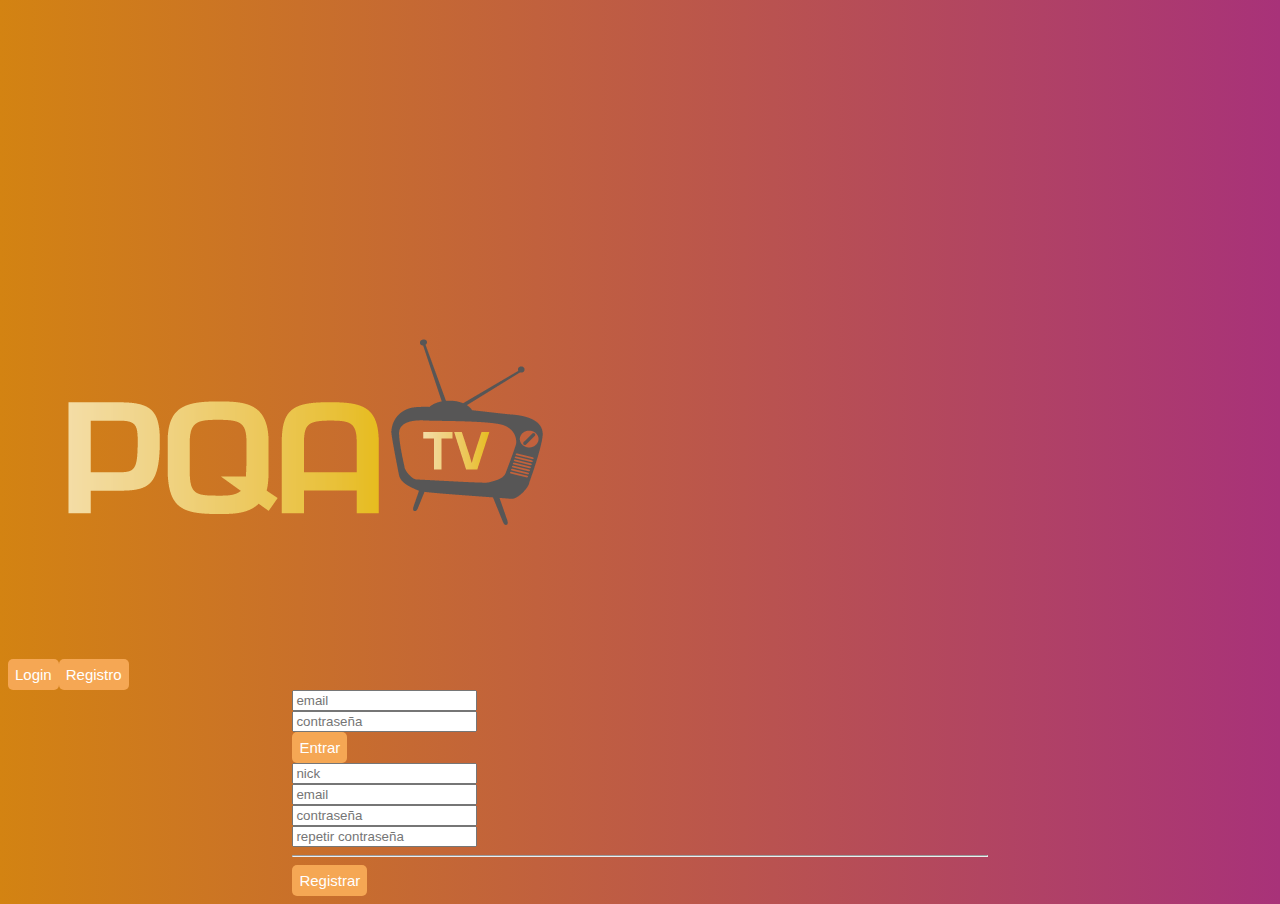
==== index.html @ 328dfbc3 "Add files via upload" ====
<!DOCTYPE html>
<html>
	<head>
		<title>DBFilms.com</title>
		<meta charset="utf-8">
		<meta name="viewport" content="width=device-width, initial-scale=1.0">
		<!--Bootstrap CSS-->
		<link rel="stylesheet" href="https://stackpath.bootstrapcdn.com/bootstrap/4.3.0/css/bootstrap.min.css" integrity="sha384-PDle/QlgIONtM1aqA2Qemk5gPOE7wFq8+Em+G/hmo5Iq0CCmYZLv3fVRDJ4MMwEA" crossorigin="anonymous">
		<!--Font awesome-->
		<link rel="stylesheet" href="https://use.fontawesome.com/releases/v5.7.1/css/all.css" integrity="sha384-fnmOCqbTlWIlj8LyTjo7mOUStjsKC4pOpQbqyi7RrhN7udi9RwhKkMHpvLbHG9Sr" crossorigin="anonymous">
		<!--Main CSS-->
		<link rel="stylesheet" type="text/css" href="css/styles.css">
		<!--Google fonts-->
		<link href="https://fonts.googleapis.com/css?family=Montserrat" rel="stylesheet">
	</head>

	<body id="main_body">

		<div class="container" id="cuerpo">
			<!--Principal-->
			<div class="row">
				<!--Logo & description-->
				<div class="col-lg-6 col-md-12 col-sm-12">
					<img class="img-fluid" src="img/logo.png">
				</div>
				<!--Login / register-->
				<div class="col-lg-6 col-md-12 col-sm-12">
					<div class="row">
						<div id="form-container">
							<div class="form-group p-2 mt-3">
								<button class="custom-btn" type="button" data-toggle="collapse" data-target="#login">Login</button>
							</div>
							<div class="form-group p-2 mt-3">
								<button class="custom-btn" type="button" data-toggle="collapse" data-target="#register">Registro</button>
							</div>
						</div>
					</div>
				</div>
			</div>
			<!--Collapse-->
			<div class="collapse mt-5 mb-5" id="login">
				<!--Login-->
				<form id="formulario">
					<div class="form-group">
						<div class="input-group">
							<div class="input-group-prepend">
								<span class="input-group-text"><i class="fa fa-envelope"></i></span>
							</div>
							<input type="email" class="form-control" placeholder="email">
						</div>
					</div>
					<div class="form-group">
						<div class="input-group">
							<div class="input-group-prepend">
								<span class="input-group-text"><i class="fa fa-lock"></i></span>
							</div>
							<input type="password" class="form-control" placeholder="contraseña">
						</div>
					</div>
					<button class="custom-btn" type="submit">Entrar</button>
				</form>
			</div>

			<!--Registro-->
			<div class="collapse" id="register">
				<form id="formulario">
					<!--Nombre-->
					<div class="form-group">
						<div class="input-group">
							<div class="input-group-prepend">
								<span class="input-group-text"><i class="fa fa-user"></i></span>
							</div>
							<input type="email" class="form-control" placeholder="nick">
						</div>
					</div>
					<!--email-->
					<div class="form-group">
						<div class="input-group">
							<div class="input-group-prepend">
								<span class="input-group-text"><i class="fa fa-envelope"></i></span>
							</div>
							<input type="email" class="form-control" placeholder="email">
						</div>
					</div>
					<!--password-->
					<div class="form-group">
						<div class="input-group">
							<div class="input-group-prepend">
								<span class="input-group-text"><i class="fa fa-lock"></i></span>
							</div>
							<input type="password" class="form-control" placeholder="contraseña">
						</div>
					</div>
					<!--repeat password-->
					<div class="form-group">
						<div class="input-group">
							<div class="input-group-prepend">
								<span class="input-group-text"><i class="fa fa-lock"></i></span>
							</div>
							<input type="password" class="form-control" placeholder="repetir contraseña">
						</div>
					</div>
					<hr>
					<!--Nombre real-->
					<!--<div class="form-group">
						<div class="input-group">
							<div class="input-group-prepend">
								<span class="input-group-text"><i class="fa fa-user"></i></span>
							</div>
							<input type="password" class="form-control" placeholder="nombre real">
						</div>
					</div>-->
					<!--fecha nacimiento-->
					<!--<div class="form-group">
						<div class="input-group">
							<div class="input-group-prepend">
								<span class="input-group-text"><i class="fa fa-calendar"></i></span>
							</div>
							<input type="password" class="form-control" placeholder="fecha nacimiento">
						</div>
					</div>-->
					<button class="custom-btn mb-5" type="submit">Registrar</button>
				</form>
			</div>

		</div>

	    <!--Scripts de bootstrap-->
		<script src="https://code.jquery.com/jquery-3.3.1.min.js" crossorigin="anonymous"></script>
		<script src="https://cdnjs.cloudflare.com/ajax/libs/popper.js/1.14.6/umd/popper.min.js" integrity="sha384-wHAiFfRlMFy6i5SRaxvfOCifBUQy1xHdJ/yoi7FRNXMRBu5WHdZYu1hA6ZOblgut" crossorigin="anonymous"></script>
		<script src="https://stackpath.bootstrapcdn.com/bootstrap/4.2.1/js/bootstrap.min.js" integrity="sha384-B0UglyR+jN6CkvvICOB2joaf5I4l3gm9GU6Hc1og6Ls7i6U/mkkaduKaBhlAXv9k" crossorigin="anonymous"></script>
	    <!--Main js-->
		<script type="text/javascript" src="js/js.js"></script>
	</body>
</html>
---- css/styles.css ----
/************MAINPAGE************/

#main_body{
	background: linear-gradient(to right, rgb(211, 131, 18), rgb(168, 50, 121));
	font-family: 'Montserrat', sans-serif;
}

#cuerpo {
	margin-top: 35vh;
}

.custom-btn{
	border: none;
	padding: 7px;
	color: white;
	background-color: #F5A754;
	border-radius: 5px;
	font-size: 15px;
	outline: none;
}

.custom-btn:hover{
	background-color: #F7BC7C;
}

.custom-btn:focus{
	outline: none;
}

.input-group-text{
	background-color: #F5A754;
	border: #F7BC7C;
	color: white;
}

#form-container{
	margin-top: 75px;
	margin-left: auto;
	display: flex;
}

#formulario{
	width: 55%;
	margin:auto;
}

.user-img {
	width: 30px;
}

#user-img:hover .dropdown-content {display: block;}

@media only screen and (max-width: 990px) {
	#form-container{
		margin:auto;
	}	
	#formulario{
		width: 75%;
		margin:auto;
	}
}


/************************************************************************************/

/**

	Colores principales:
	- Primario: orange F5A754;
	- Secundario: orange F7BC7C;

	Otros: 
	- gray: D7D7CE;
	- ligth gray: B2B0B0;

**/

/***************PÁGINA SERIES**********************/
.orange{
	background-color: #F7BC7C;
}


#user_body{
	font-family: 'Montserrat', sans-serif;
}

.navbar{
	background-color: #F5A754;
	padding: 12px;
}

.custom-link{
	color: white;
	border: none;
	background: transparent;
	padding: 3px;
	padding-left: 10px;
}

.custom-link:hover{
	color: white;
	text-decoration: none;
}

.custom-link:focus{
	outline: none;
}

.active-link{
	padding: 3px;
	display: flex;
	margin-left: 10px;
}
.active-link:hover{
	color: black;
	text-decoration: none;
}

.current-active{
	text-transform: uppercase;
}

.activo{
	color: black;
	background-color: white;
	border-top-right-radius: 10px;
	border-top-left-radius: 10px;
	padding:5px;
}

#nav_logo{
	background-image: url("../img/logo.png");
	width: 150px;
	height: 30px;
	background-size: 130px;
	background-position: 50% 50%;
	background-repeat: no-repeat;
}

#menu-ico{
	color: white;
}

.film-footer{
	border: 1px solid #B2B0B0;
	border-top:none;
	border-bottom-right-radius: 12px;
	border-bottom-left-radius: 12px;
	background-color: #D7D7CE;
	text-align: center;
	color: white;
}

.film-text {
	color: black;
}

.card{
	background-color: #D7D7CE;
}

.page-link{
	color: black;
}
.page-link:hover{
	color: black;
}

#hidden{
	display: none;
}

#footer{
	background-color: #F5A754;
	padding: 12px;	
	color: white;
}

/*Dropdown usuario*/
.dropdown-toggle {
	border: none;
	background-color: transparent;
	color: white;
}

.dropdown-toggle:focus{
	outline: none;
}

/*Imágenes*/

.custom-img{
	width: 100%;
	height: 80%;
}

@media only screen and (max-width: 990px) {
	#filtros{
		display: none;
	}
	#hidden{
		display: block;
	}
}

/*******************************************************/


/****************PÁGINA LISTAS*****************************/
.item-lista{
	width: 80%;
	height: auto;
}

.carousel{
	background-color: #D7D7CE;
	padding: 10px;
	border: 1px solid #B2B0B0;
	border-radius: 7px;
}

@media only screen and (max-width: 990px) {
	.item-lista{
		width: 100%;
		height: auto;
	}
	.navbar-collapse{
		text-align: right;
	}
	.custom-link{
		display: block;
	}
}


/*******************************************************/


/****************PELICULA / SERIE*****************************/

.fa-star{
	color: #ffa64d;
}

#film-header{
	background-image: url("../img/deadpool-header.jpg");
	width: 100%;
	height: 250px;
	background-size: cover;
	background-position: 50% 50%;
	background-repeat: no-repeat;
	box-shadow: 5px 10px 18px #888888;
}

.img-container{
	width: 150px;
	margin: auto;
	padding-top: 60px;
}

.film-ico{
	width: 150px;
	border: 1px solid #B2B0B0;
}

.caratula{
	width:140px;
	height: 180px;
}

.table{
	width: 70%;
}

.bandera{
	width: 50px;
}

#links{
	width: 100%;
}
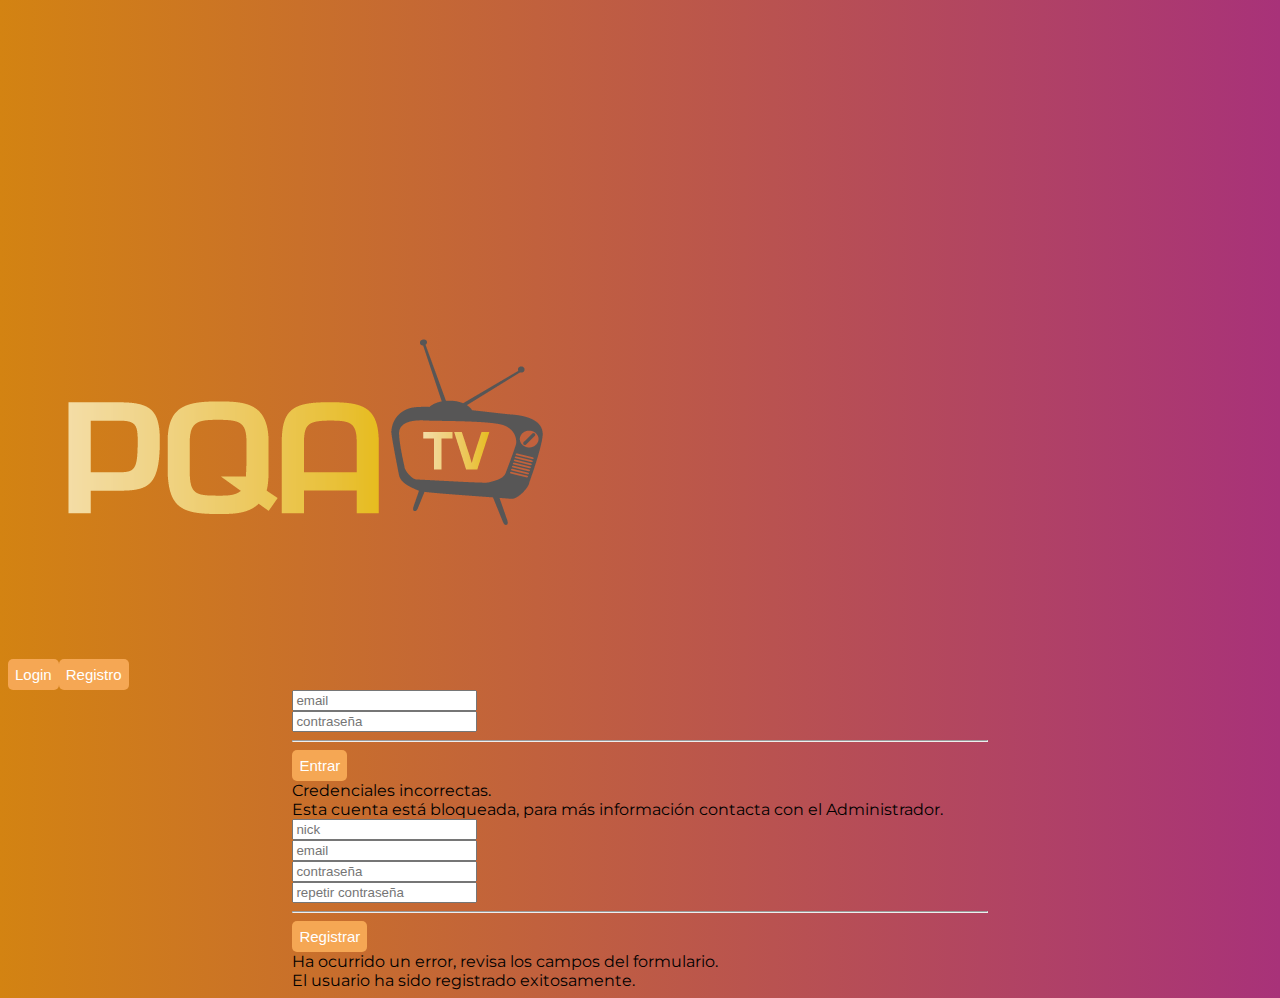
==== commit f6ab39c7: "Add files via upload" ====
--- a/index.html
+++ b/index.html
@@ -15,7 +15,6 @@
 	</head>
 
 	<body id="main_body">
-
 		<div class="container" id="cuerpo">
 			<!--Principal-->
 			<div class="row">
@@ -37,7 +36,8 @@
 					</div>
 				</div>
 			</div>
-			<!--Collapse-->
+
+			<!--Collapse / LOGIN-->
 			<div class="collapse mt-5 mb-5" id="login">
 				<!--Login-->
 				<form id="formulario">
@@ -56,12 +56,25 @@
 							</div>
 							<input type="password" class="form-control" placeholder="contraseña">
 						</div>
+					</div><hr>
+					<!--SUBMIT-->
+					<button class="custom-btn" type="submit">Entrar</button>
+
+
+					<!--ALERTS / LOGIN-->
+
+					<!--Credenciales incorrectas // display none-->
+					<div class="alert alert-danger mt-3 text-center d-none" role="alert" id="error-no-user">
+		  				Credenciales incorrectas.
 					</div>
-					<button class="custom-btn" type="submit">Entrar</button>
+					<!--User banned // display none-->
+					<div class="alert alert-danger mt-3 text-center d-none" role="alert" id="error-banned">
+		  				Esta cuenta está bloqueada, para más información contacta con el Administrador.
+					</div>
 				</form>
 			</div>
 
-			<!--Registro-->
+			<!--Collapse / REGISTRO-->
 			<div class="collapse" id="register">
 				<form id="formulario">
 					<!--Nombre-->
@@ -101,25 +114,20 @@
 						</div>
 					</div>
 					<hr>
-					<!--Nombre real-->
-					<!--<div class="form-group">
-						<div class="input-group">
-							<div class="input-group-prepend">
-								<span class="input-group-text"><i class="fa fa-user"></i></span>
-							</div>
-							<input type="password" class="form-control" placeholder="nombre real">
-						</div>
-					</div>-->
-					<!--fecha nacimiento-->
-					<!--<div class="form-group">
-						<div class="input-group">
-							<div class="input-group-prepend">
-								<span class="input-group-text"><i class="fa fa-calendar"></i></span>
-							</div>
-							<input type="password" class="form-control" placeholder="fecha nacimiento">
-						</div>
-					</div>-->
+					<!--SUBMIT-->
 					<button class="custom-btn mb-5" type="submit">Registrar</button>
+
+
+					<!--ALERTS / LOGIN-->
+
+					<!--Error de registro // display none-->
+					<div class="alert alert-danger text-center d-none" role="alert" id="error-register">
+		  				Ha ocurrido un error, revisa los campos del formulario.
+					</div>
+					<!--Registro exitoso// display none-->
+					<div class="alert alert-dark text-center d-none" role="alert" id="error-register">
+		  				El usuario ha sido registrado exitosamente.
+					</div>
 				</form>
 			</div>
 
--- a/css/styles.css
+++ b/css/styles.css
@@ -244,13 +244,12 @@
 }
 
 #film-header{
-	background-image: url("../img/deadpool-header.jpg");
+	background-image: url("../img/header.png");
+	background-size: cover;
+	background-position: 50% 80%;
+	background-repeat: no-repeat;
 	width: 100%;
 	height: 250px;
-	background-size: cover;
-	background-position: 50% 50%;
-	background-repeat: no-repeat;
-	box-shadow: 5px 10px 18px #888888;
 }
 
 .img-container{
@@ -273,10 +272,101 @@
 	width: 70%;
 }
 
+.table td, .table th {
+    border: none;
+}
 .bandera{
 	width: 50px;
 }
 
 #links{
 	width: 100%;
-}+}
+
+/*Cajón de comentarios*/
+.posted-data{
+	font-size: 10px;
+}
+
+.comment-body{
+	border: 1px solid #B2B0B0;
+	border-radius: 3px;
+	background-color: #efefe6;
+}
+
+.comment{
+	border-radius: 2px;
+	height: 100%;
+	width: 100%;
+}
+
+.comment-text{
+	font-size: 12px;
+}
+
+.col-usuario{
+	width: 15%;
+}
+
+.col-comentario {
+	width: 85%;
+}
+
+
+/*Tráiler*/
+.trailer{
+	width: auto;
+}
+
+.view-trailer-btn{
+	width: 100%;
+	border-bottom-left-radius: 6px;
+	border-bottom-right-radius: 6px;
+	padding: 7px;
+	background-color: #cecec6;
+	font-size: 15px;
+	border:none;
+}
+
+.view-trailer-btn:focus {
+	outline: none;
+}
+
+/*******************************************************/
+
+
+/****************CRUD USUARIOS*****************************/
+.tabla{
+	width: 100%;
+}
+
+.table-title{
+    background: #787676;
+    color: #fff;
+    padding: 16px 30px;
+    border-radius: 3px 3px 0 0;
+}
+
+.custom-danger{
+	border: none;
+	padding: 7px;
+	color: white;
+	background-color: #E8462C;
+	border-radius: 5px;
+	font-size: 15px;
+	outline: none;
+}
+
+.custom-danger:hover{
+	background-color: #D67D63;
+}
+
+.custom-danger:focus{
+	outline: none;
+}
+
+.btn-secondary {
+	width: 55px;
+	height: 25px;
+	font-size: 10px;
+}
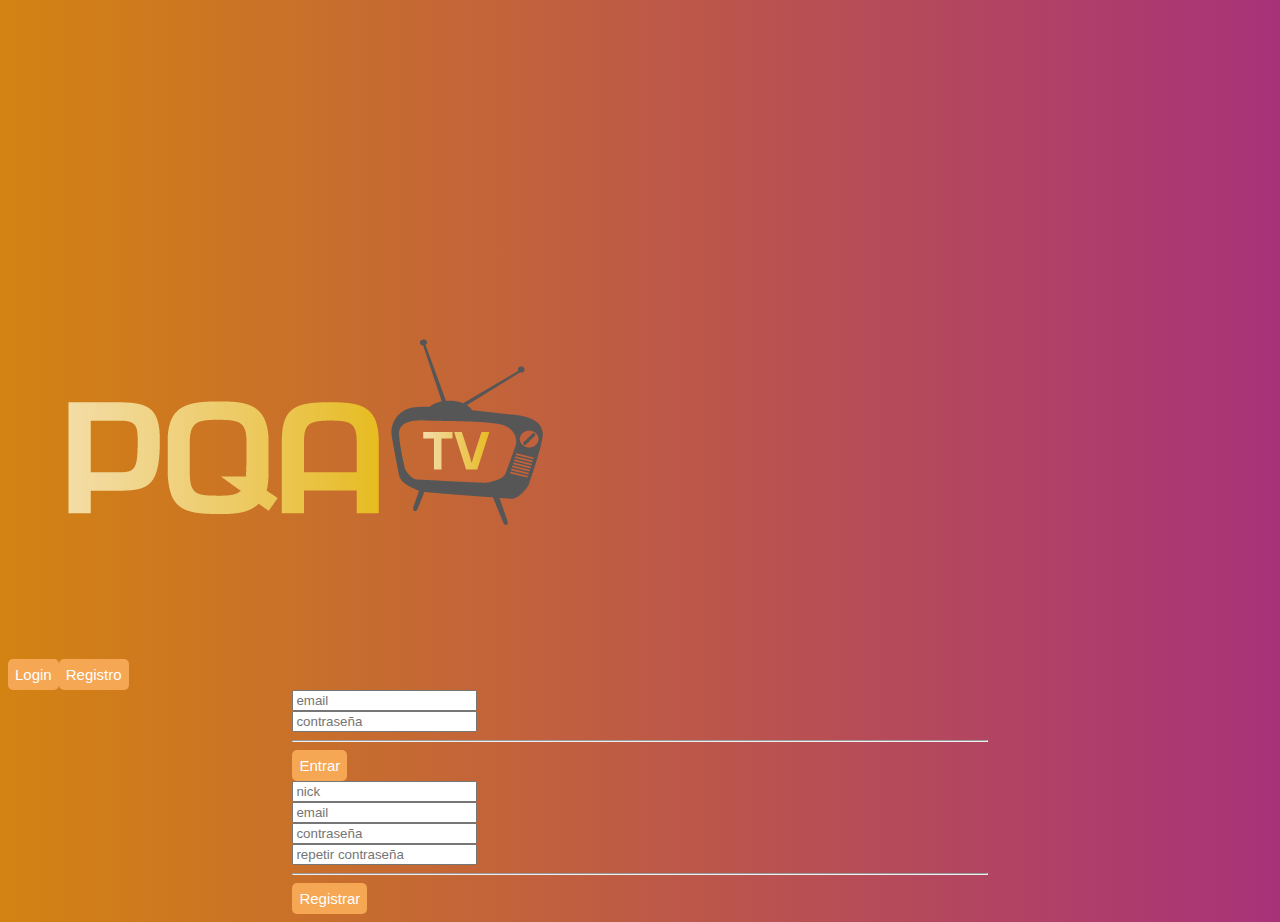
==== commit 682d504c: "Add files via upload" ====
--- a/index.html
+++ b/index.html
@@ -64,11 +64,11 @@
 					<!--ALERTS / LOGIN-->
 
 					<!--Credenciales incorrectas // display none-->
-					<div class="alert alert-danger mt-3 text-center d-none" role="alert" id="error-no-user">
+					<div class="alert alert-danger mt-3 text-center" role="alert" id="error-no-user">
 		  				Credenciales incorrectas.
 					</div>
 					<!--User banned // display none-->
-					<div class="alert alert-danger mt-3 text-center d-none" role="alert" id="error-banned">
+					<div class="alert alert-danger mt-3 text-center" role="alert" id="error-banned">
 		  				Esta cuenta está bloqueada, para más información contacta con el Administrador.
 					</div>
 				</form>
@@ -76,59 +76,61 @@
 
 			<!--Collapse / REGISTRO-->
 			<div class="collapse" id="register">
-				<form id="formulario">
-					<!--Nombre-->
-					<div class="form-group">
-						<div class="input-group">
-							<div class="input-group-prepend">
-								<span class="input-group-text"><i class="fa fa-user"></i></span>
+				<div id="formulario">
+					<form id="form-submit">
+						<!--Nombre-->
+						<div class="form-group">
+							<div class="input-group">
+								<div class="input-group-prepend">
+									<span class="input-group-text"><i class="fa fa-user"></i></span>
+								</div>
+								<input type="text" class="form-control" placeholder="nick" id="reg-nick">
 							</div>
-							<input type="email" class="form-control" placeholder="nick">
 						</div>
-					</div>
-					<!--email-->
-					<div class="form-group">
-						<div class="input-group">
-							<div class="input-group-prepend">
-								<span class="input-group-text"><i class="fa fa-envelope"></i></span>
+						<!--email-->
+						<div class="form-group">
+							<div class="input-group">
+								<div class="input-group-prepend">
+									<span class="input-group-text"><i class="fa fa-envelope"></i></span>
+								</div>
+								<input type="email" class="form-control" placeholder="email" id="reg-email">
 							</div>
-							<input type="email" class="form-control" placeholder="email">
 						</div>
-					</div>
-					<!--password-->
-					<div class="form-group">
-						<div class="input-group">
-							<div class="input-group-prepend">
-								<span class="input-group-text"><i class="fa fa-lock"></i></span>
+						<!--password-->
+						<div class="form-group">
+							<div class="input-group">
+								<div class="input-group-prepend">
+									<span class="input-group-text"><i class="fa fa-lock"></i></span>
+								</div>
+								<input type="password" class="form-control" id="reg-first-pwd" placeholder="contraseña">
 							</div>
-							<input type="password" class="form-control" placeholder="contraseña">
 						</div>
-					</div>
-					<!--repeat password-->
-					<div class="form-group">
-						<div class="input-group">
-							<div class="input-group-prepend">
-								<span class="input-group-text"><i class="fa fa-lock"></i></span>
+						<!--repeat password-->
+						<div class="form-group">
+							<div class="input-group">
+								<div class="input-group-prepend">
+									<span class="input-group-text"><i class="fa fa-lock"></i></span>
+								</div>
+								<input type="password" class="form-control" id="reg-second-pwd" placeholder="repetir contraseña">
 							</div>
-							<input type="password" class="form-control" placeholder="repetir contraseña">
 						</div>
-					</div>
+					</form>
 					<hr>
 					<!--SUBMIT-->
-					<button class="custom-btn mb-5" type="submit">Registrar</button>
+					<button class="custom-btn mb-5" type="submit" id="register-btn">Registrar</button>
 
 
 					<!--ALERTS / LOGIN-->
 
 					<!--Error de registro // display none-->
-					<div class="alert alert-danger text-center d-none" role="alert" id="error-register">
+					<div class="alert alert-danger text-center" role="alert" id="reg-error">
 		  				Ha ocurrido un error, revisa los campos del formulario.
 					</div>
 					<!--Registro exitoso// display none-->
-					<div class="alert alert-dark text-center d-none" role="alert" id="error-register">
+					<div class="alert alert-dark text-center" role="alert" id="reg-success">
 		  				El usuario ha sido registrado exitosamente.
 					</div>
-				</form>
+				</div>
 			</div>
 
 		</div>
--- a/css/styles.css
+++ b/css/styles.css
@@ -370,3 +370,106 @@
 	height: 25px;
 	font-size: 10px;
 }
+/*******************************************************/
+
+
+/****************ALERTS // OTROS*****************************/
+#fav-alert {
+	display:none;
+	z-index: 10;
+	position: absolute;
+	width: 200px;
+}
+
+#loading-screen {
+	display: none;
+	position: fixed;
+	z-index: 2000;
+	top: 0;
+	background: rgba(0, 0, 0, 0.5);
+	width: 100vw;
+	height: 100vh;
+}
+
+#spinner {
+	margin: auto;
+	margin-top: 45vh;
+	width: 200px;
+	background-color: transparent;
+}
+
+#progress-bar {
+	width: 1%;
+	transition: width 2s;
+}
+
+#alert-changes-success{
+	display: none;
+	z-index: 10;
+	position: absolute;
+	right: 15px;
+	text-align: center;
+}
+
+#alert-changes-error{
+	display: none;
+	z-index: 10;
+	position: absolute;
+	right: 15px;
+	text-align: center;	
+}
+
+#alert-psw-success{
+	width: 400px;
+	margin: auto;
+	display: none;
+}
+
+#alert-psw-error{
+	width: 400px;
+	margin: auto;
+	display: none;
+}
+
+#reg-error{
+	display: none;
+}
+
+#reg-success{
+	display: none;
+}
+
+#reg-error-pwd{
+	display: none;
+}
+
+#error-no-user{
+	display: none;
+}
+
+#error-banned{
+	display: none;
+}
+
+/*******************************************************/
+
+
+/**************** PERFIL *****************************/
+.profile-img {
+	width: 150px;
+	height: 190px;
+	object-fit: cover;
+}
+
+input[type="file"] {
+    display: none;
+}
+
+#upload-btn{
+	cursor: pointer;
+}
+
+#perfil {
+	width: 70vw;
+	margin: auto;
+}
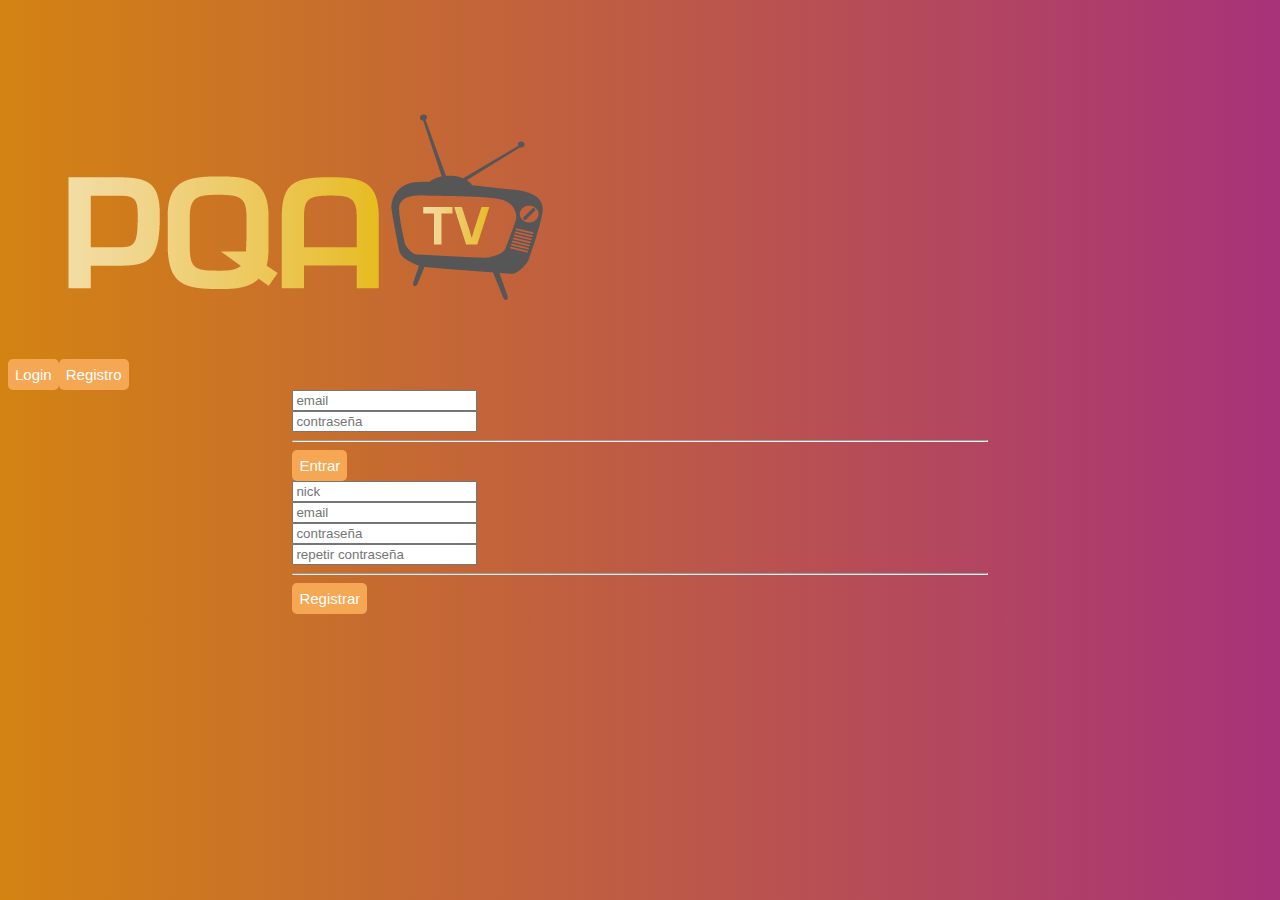
==== commit 7c8a5c1a: "Add files via upload" ====
--- a/index.html
+++ b/index.html
@@ -19,11 +19,13 @@
 			<!--Principal-->
 			<div class="row">
 				<!--Logo & description-->
-				<div class="col-lg-6 col-md-12 col-sm-12">
+				<!--<div class="col-lg-6 col-md-12 col-sm-12 text-center">-->
+				<div class="col-lg-12 text-center">
 					<img class="img-fluid" src="img/logo.png">
 				</div>
 				<!--Login / register-->
-				<div class="col-lg-6 col-md-12 col-sm-12">
+				<!--<div class="col-lg-6 col-md-12 col-sm-12">-->
+				<div class="col-lg-12">
 					<div class="row">
 						<div id="form-container">
 							<div class="form-group p-2 mt-3">
@@ -38,9 +40,9 @@
 			</div>
 
 			<!--Collapse / LOGIN-->
-			<div class="collapse mt-5 mb-5" id="login">
+			<div class="collapse mb-5" id="login">
 				<!--Login-->
-				<form id="formulario">
+				<form id="formulario" action="series.html">
 					<div class="form-group">
 						<div class="input-group">
 							<div class="input-group-prepend">
--- a/css/styles.css
+++ b/css/styles.css
@@ -6,7 +6,7 @@
 }
 
 #cuerpo {
-	margin-top: 35vh;
+	margin-top: 10vh;
 }
 
 .custom-btn{
@@ -35,7 +35,8 @@
 
 #form-container{
 	margin-top: 75px;
-	margin-left: auto;
+	/*margin-left: auto;*/
+	margin: auto;
 	display: flex;
 }
 
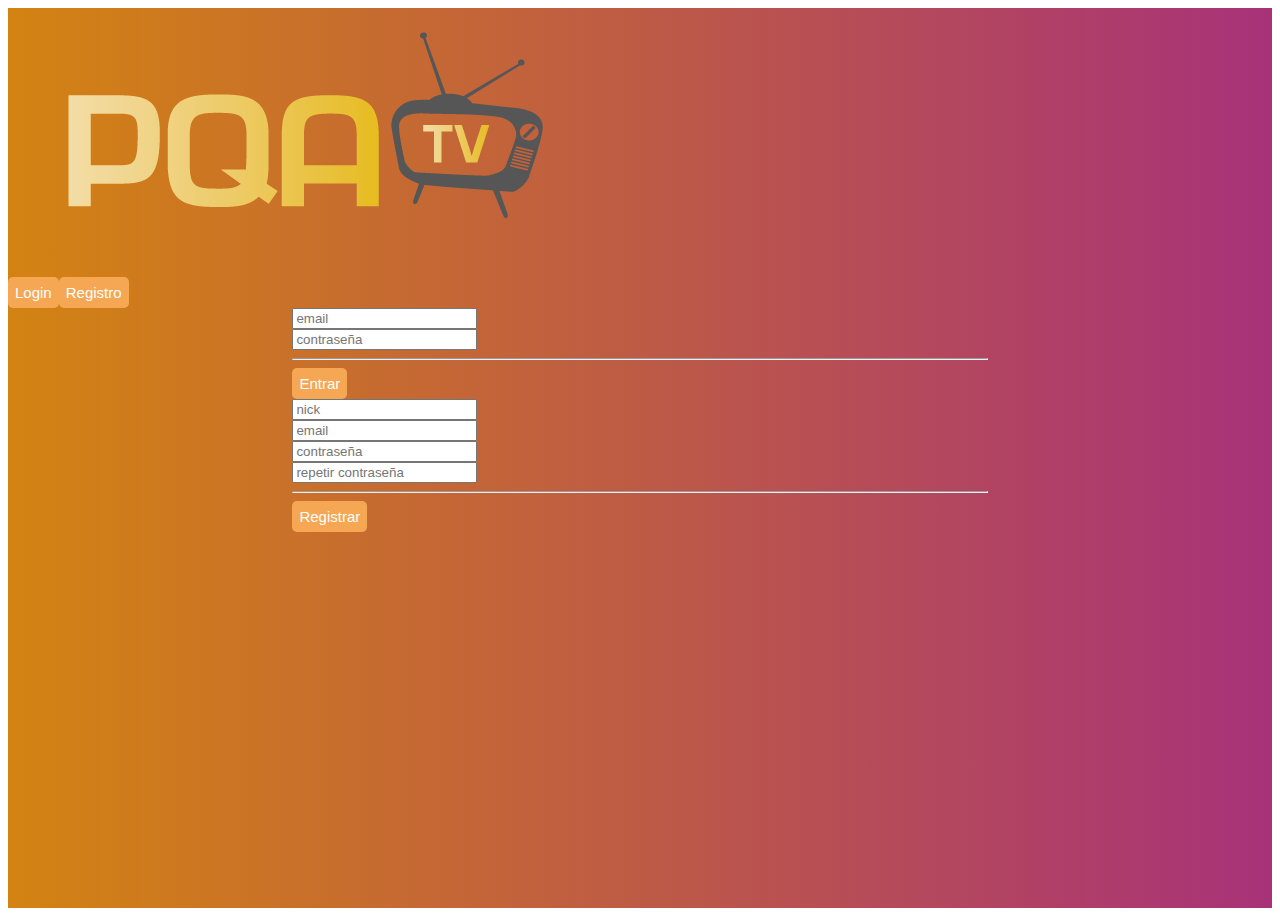
==== commit 88f6072f: "Add files via upload" ====
--- a/index.html
+++ b/index.html
@@ -14,127 +14,130 @@
 		<link href="https://fonts.googleapis.com/css?family=Montserrat" rel="stylesheet">
 	</head>
 
-	<body id="main_body">
-		<div class="container" id="cuerpo">
-			<!--Principal-->
-			<div class="row">
-				<!--Logo & description-->
-				<!--<div class="col-lg-6 col-md-12 col-sm-12 text-center">-->
-				<div class="col-lg-12 text-center">
-					<img class="img-fluid" src="img/logo.png">
-				</div>
-				<!--Login / register-->
-				<!--<div class="col-lg-6 col-md-12 col-sm-12">-->
-				<div class="col-lg-12">
-					<div class="row">
-						<div id="form-container">
-							<div class="form-group p-2 mt-3">
-								<button class="custom-btn" type="button" data-toggle="collapse" data-target="#login">Login</button>
-							</div>
-							<div class="form-group p-2 mt-3">
-								<button class="custom-btn" type="button" data-toggle="collapse" data-target="#register">Registro</button>
+	<body>
+		<div id="main_body">
+			
+			<div class="container">
+				<!--Principal-->
+				<div class="row">
+					<!--Logo & description-->
+					<!--<div class="col-lg-6 col-md-12 col-sm-12 text-center">-->
+					<div class="col-lg-12 text-center">
+						<img class="img-fluid" src="img/logo.png">
+					</div>
+					<!--Login / register-->
+					<!--<div class="col-lg-6 col-md-12 col-sm-12">-->
+					<div class="col-lg-12">
+						<div class="row">
+							<div id="form-container">
+								<div class="form-group p-2 mt-3">
+									<button class="custom-btn" type="button" data-toggle="collapse" data-target="#login">Login</button>
+								</div>
+								<div class="form-group p-2 mt-3">
+									<button class="custom-btn" type="button" data-toggle="collapse" data-target="#register">Registro</button>
+								</div>
 							</div>
 						</div>
 					</div>
 				</div>
-			</div>
 
-			<!--Collapse / LOGIN-->
-			<div class="collapse mb-5" id="login">
-				<!--Login-->
-				<form id="formulario" action="series.html">
-					<div class="form-group">
-						<div class="input-group">
-							<div class="input-group-prepend">
-								<span class="input-group-text"><i class="fa fa-envelope"></i></span>
-							</div>
-							<input type="email" class="form-control" placeholder="email">
-						</div>
-					</div>
-					<div class="form-group">
-						<div class="input-group">
-							<div class="input-group-prepend">
-								<span class="input-group-text"><i class="fa fa-lock"></i></span>
-							</div>
-							<input type="password" class="form-control" placeholder="contraseña">
-						</div>
-					</div><hr>
-					<!--SUBMIT-->
-					<button class="custom-btn" type="submit">Entrar</button>
-
-
-					<!--ALERTS / LOGIN-->
-
-					<!--Credenciales incorrectas // display none-->
-					<div class="alert alert-danger mt-3 text-center" role="alert" id="error-no-user">
-		  				Credenciales incorrectas.
-					</div>
-					<!--User banned // display none-->
-					<div class="alert alert-danger mt-3 text-center" role="alert" id="error-banned">
-		  				Esta cuenta está bloqueada, para más información contacta con el Administrador.
-					</div>
-				</form>
-			</div>
-
-			<!--Collapse / REGISTRO-->
-			<div class="collapse" id="register">
-				<div id="formulario">
-					<form id="form-submit">
-						<!--Nombre-->
-						<div class="form-group">
-							<div class="input-group">
-								<div class="input-group-prepend">
-									<span class="input-group-text"><i class="fa fa-user"></i></span>
-								</div>
-								<input type="text" class="form-control" placeholder="nick" id="reg-nick">
-							</div>
-						</div>
-						<!--email-->
+				<!--Collapse / LOGIN-->
+				<div class="collapse mb-5" id="login">
+					<!--Login-->
+					<form id="formulario" action="series.html">
 						<div class="form-group">
 							<div class="input-group">
 								<div class="input-group-prepend">
 									<span class="input-group-text"><i class="fa fa-envelope"></i></span>
 								</div>
-								<input type="email" class="form-control" placeholder="email" id="reg-email">
+								<input type="email" class="form-control" placeholder="email">
 							</div>
 						</div>
-						<!--password-->
 						<div class="form-group">
 							<div class="input-group">
 								<div class="input-group-prepend">
 									<span class="input-group-text"><i class="fa fa-lock"></i></span>
 								</div>
-								<input type="password" class="form-control" id="reg-first-pwd" placeholder="contraseña">
+								<input type="password" class="form-control" placeholder="contraseña">
 							</div>
+						</div><hr>
+						<!--SUBMIT-->
+						<button class="custom-btn" type="submit">Entrar</button>
+
+
+						<!--ALERTS / LOGIN-->
+
+						<!--Credenciales incorrectas // display none-->
+						<div class="alert alert-danger mt-3 text-center" role="alert" id="error-no-user">
+			  				Credenciales incorrectas.
 						</div>
-						<!--repeat password-->
-						<div class="form-group">
-							<div class="input-group">
-								<div class="input-group-prepend">
-									<span class="input-group-text"><i class="fa fa-lock"></i></span>
-								</div>
-								<input type="password" class="form-control" id="reg-second-pwd" placeholder="repetir contraseña">
-							</div>
+						<!--User banned // display none-->
+						<div class="alert alert-danger mt-3 text-center" role="alert" id="error-banned">
+			  				Esta cuenta está bloqueada, para más información contacta con el Administrador.
 						</div>
 					</form>
-					<hr>
-					<!--SUBMIT-->
-					<button class="custom-btn mb-5" type="submit" id="register-btn">Registrar</button>
+				</div>
+
+				<!--Collapse / REGISTRO-->
+				<div class="collapse" id="register">
+					<div id="formulario">
+						<form id="form-submit">
+							<!--Nombre-->
+							<div class="form-group">
+								<div class="input-group">
+									<div class="input-group-prepend">
+										<span class="input-group-text"><i class="fa fa-user"></i></span>
+									</div>
+									<input type="text" class="form-control" placeholder="nick" id="reg-nick">
+								</div>
+							</div>
+							<!--email-->
+							<div class="form-group">
+								<div class="input-group">
+									<div class="input-group-prepend">
+										<span class="input-group-text"><i class="fa fa-envelope"></i></span>
+									</div>
+									<input type="email" class="form-control" placeholder="email" id="reg-email">
+								</div>
+							</div>
+							<!--password-->
+							<div class="form-group">
+								<div class="input-group">
+									<div class="input-group-prepend">
+										<span class="input-group-text"><i class="fa fa-lock"></i></span>
+									</div>
+									<input type="password" class="form-control" id="reg-first-pwd" placeholder="contraseña">
+								</div>
+							</div>
+							<!--repeat password-->
+							<div class="form-group">
+								<div class="input-group">
+									<div class="input-group-prepend">
+										<span class="input-group-text"><i class="fa fa-lock"></i></span>
+									</div>
+									<input type="password" class="form-control" id="reg-second-pwd" placeholder="repetir contraseña">
+								</div>
+							</div>
+						</form>
+						<hr>
+						<!--SUBMIT-->
+						<button class="custom-btn mb-5" type="submit" id="register-btn">Registrar</button>
 
 
-					<!--ALERTS / LOGIN-->
+						<!--ALERTS / LOGIN-->
 
-					<!--Error de registro // display none-->
-					<div class="alert alert-danger text-center" role="alert" id="reg-error">
-		  				Ha ocurrido un error, revisa los campos del formulario.
-					</div>
-					<!--Registro exitoso// display none-->
-					<div class="alert alert-dark text-center" role="alert" id="reg-success">
-		  				El usuario ha sido registrado exitosamente.
+						<!--Error de registro // display none-->
+						<div class="alert alert-danger text-center" role="alert" id="reg-error">
+			  				Ha ocurrido un error, revisa los campos del formulario.
+						</div>
+						<!--Registro exitoso// display none-->
+						<div class="alert alert-dark text-center" role="alert" id="reg-success">
+			  				El usuario ha sido registrado exitosamente.
+						</div>
 					</div>
 				</div>
+
 			</div>
-
 		</div>
 
 	    <!--Scripts de bootstrap-->
--- a/css/styles.css
+++ b/css/styles.css
@@ -3,11 +3,9 @@
 #main_body{
 	background: linear-gradient(to right, rgb(211, 131, 18), rgb(168, 50, 121));
 	font-family: 'Montserrat', sans-serif;
-}
-
-#cuerpo {
-	margin-top: 10vh;
-}
+	height: 100vh;
+}
+
 
 .custom-btn{
 	border: none;
@@ -82,7 +80,7 @@
 }
 
 
-#user_body{
+#body{
 	font-family: 'Montserrat', sans-serif;
 }
 
@@ -452,6 +450,12 @@
 	display: none;
 }
 
+#alert-comment {
+	display: none;
+	position: absolute;
+	z-index: 20;
+	float: right;
+}
 /*******************************************************/
 
 
